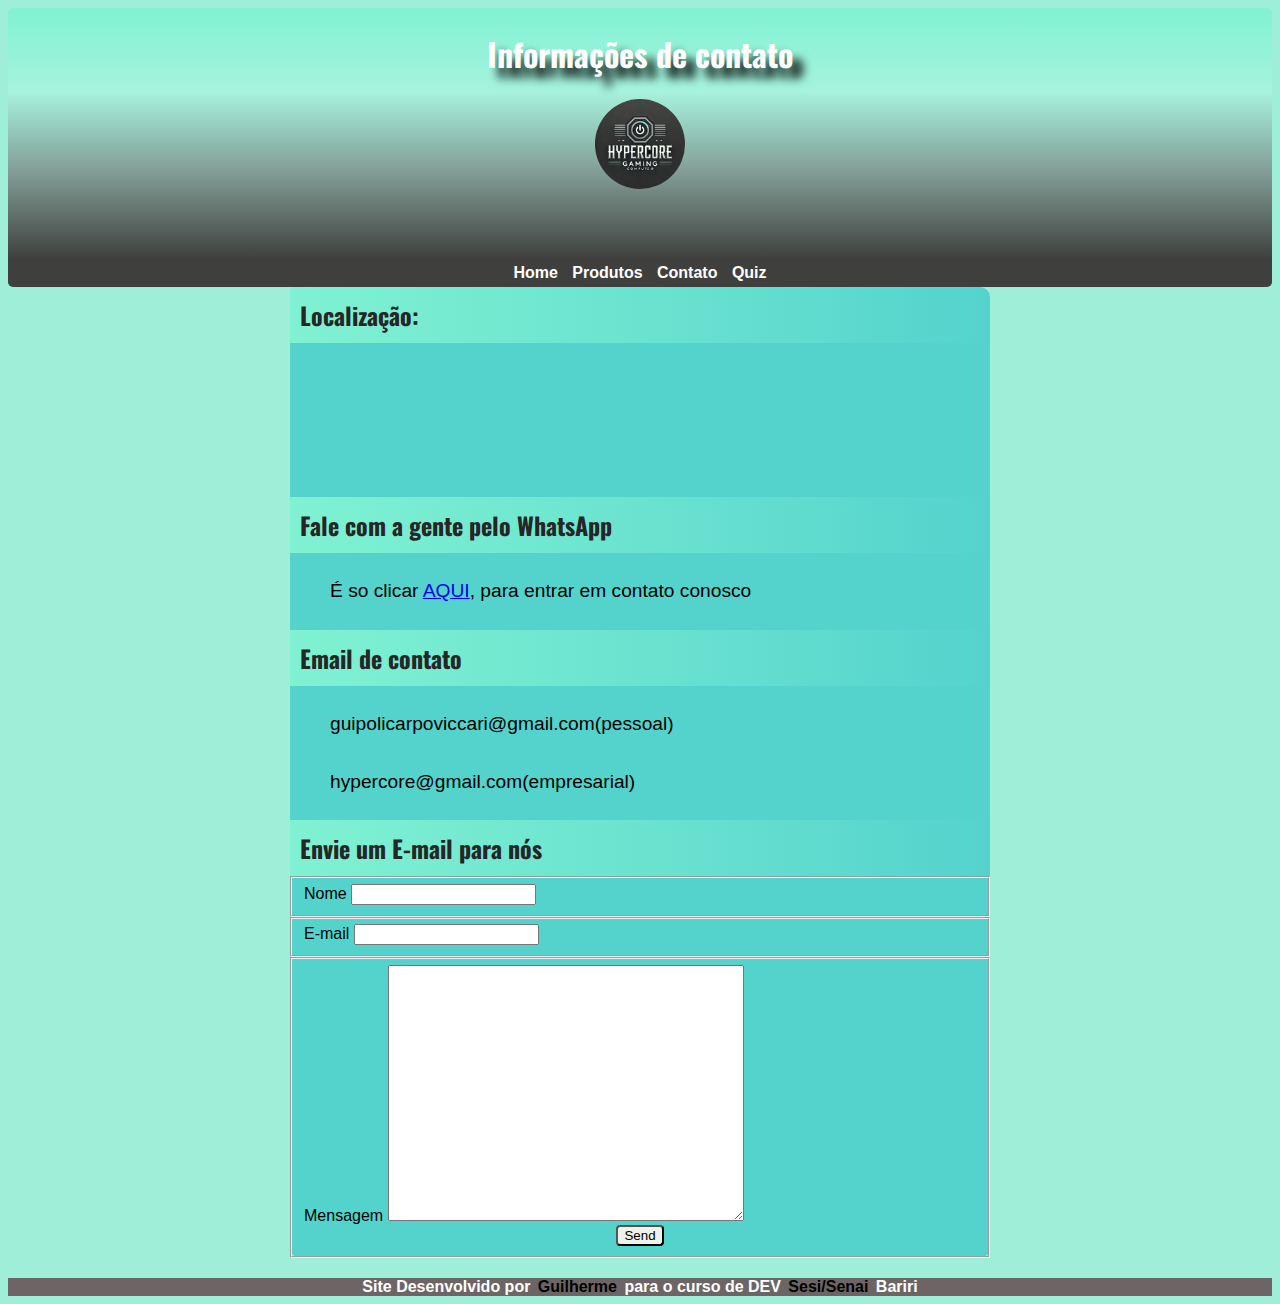
==== contato.html @ c4d2e21e "first commit" ====
<!DOCTYPE html>
<html lang="pt-br">
<head>
    <meta charset="UTF-8">
    <meta name="viewport" content="width=device-width, initial-scale=1.0">
    <link rel="stylesheet" href="style.css">
    <title>Contato</title>
</head>
<body>
    <header>
        <h1>Informações de contato</h1>
        <img src="imagens/DALL·E-2024-09-18-07.40.jpg" height="90" width="90">
    </header>
    <nav>
        <a href="index.html">Home</a>
        <a href="produtos.html">Produtos</a>
        <a href="contato.html">Contato</a>
        <a href="quiz.html">Quiz</a>  
    </nav>
        <main>  
    <h2>Localização:</h2>
    <iframe src="https://www.google.com/maps/embed?pb=!1m14!1m12!1m3!1d439.3182462110217!2d-48.751343947177766!3d-22.068907573647277!2m3!1f0!2f0!3f0!3m2!1i1024!2i768!4f13.1!5e1!3m2!1spt-BR!2sbr!4v1726663463662!5m2!1spt-BR!2sbr" width="300" height="150" style="border:0;" allowfullscreen="" loading="lazy" referrerpolicy="no-referrer-when-downgrade"></iframe>
    <h2>Fale com a gente pelo WhatsApp</h2>
    <p>É so clicar <a href="https://contate.me/hypercore" target="_blank">AQUI</a>, para entrar em contato conosco</p>
    <h2>Email de contato</h2>
    <p>guipolicarpoviccari@gmail.com(pessoal)</p>
    <p>hypercore@gmail.com(empresarial)</p>
    <h2>Envie um E-mail para nós</h2>
    <form action="https://formsubmit.co/guipolicarpoviccari@gmail.com" method="POST"></form>  
            <fieldset>
        <label>Nome</label>
        <input name="text"  id="text"></textarea>
            </fieldset>
            <fieldset>
        <label>E-mail</label>
        <input type="email" id="text" required>
        </fieldset>
        <fieldset>
        <label>Mensagem</label>
        <textarea name="textarea" id="textarea"></textarea>
        <button type="submit">Send</button>
        </fieldset>
    </main>
    <footer>  
        Site Desenvolvido por <a href="https://www.instagram.com/guiviccari_/?igsh=MXJ0OGMxbTJ2d3Z0cA%3D%3D&utm_source=qr" target="_blank">Guilherme</a> para o curso de DEV <a href="https://sp.senai.br/unidade/jau/" target="_blank">Sesi/Senai</a> Bariri
    </footer>
</body>
</html>
---- style.css ----
@import url('https://fonts.googleapis.com/css2?family=Oswald:wght@200..700&display=swap');


:root{
    --cor01:   #80F2D2;
    --cor02:   #A7F2DD;
    --cor03:   #EEF2E9;
    --cor04:   #3F403E;
    --cor05:   #252626;
    --cor06:   #747777b5;
    --cor07:   #85e9cdc8;
    --degrade: linear-gradient(to top, var(--cor04),var(--cor06), var(--cor02), var(--cor01));
    --fonte-padrao: Arial, Verdana, Helvetica, sans-serif;
    --fonte-destaque: "Oswald", sans-serif;}

    body{
        background-color:var(--cor07);
        font-family: var(--fonte-padrao);
    }

    header{
        height: 250px;
        text-align: center;
        padding-top: 1px;
        background-image: var(--degrade);
        font-family: var(--fonte-destaque);
        border-radius: 5px 5px 0px 0px;
    }

    header img{
        border-radius: 50px;
    }

    header h1{
        font-family: var(--fonte-destaque);
        color: rgb(255, 255, 255);
        font-size: 2em;
        text-shadow: 10px 10px 10px  #000000;
    }

    header p{
        color: rgb(0, 0, 0);
        font-family: var(--fonte-padrao);
        font-size: 1.2em;
        text-shadow: 10px 10px 10px black;
        max-width: 500px;
        margin: auto;
        padding-left: 10px;
        padding-right: 10px;
    }

    nav{
        font-weight: bold;
        color: black;
        padding: 5px;
        text-decoration: none;
        text-align: center;
        border-radius: 0px 0px 5px 5px;
        background-color: var(--cor04);
    }

    nav a{
        text-decoration: none;
        color: white;
        padding: 5px;
    }

    nav a:hover{
        background-color: var(--cor06);
        border-radius: 3px;
    }

    main{
        background-color: rgba(64, 203, 201, 0.786);
        border-bottom-right-radius: 10px;
        border-bottom-left-radius: 10px;
        border-radius: 10px;
        max-width: 700px;
        min-width: 200px;
        margin: auto;
        margin-bottom: 20px;
    }

    main h1{
        font-family: var(--fonte-destaque);
        color: var(--cor05);
        padding: 10px;
    }
    
    main h2{
        font-family: var(--fonte-destaque);
        padding: 10px;
        color: var(--cor05);
        background-image: linear-gradient(to right, var(--cor01),transparent);
        margin: auto;
    }

    main p{
        font-family: var(--fonte-padrao);
        text-align: justify;
        padding-right: 10px;
        padding-left: 10px;
        text-indent: 30px;
        line-height: 2em;
        font-size: 1.2em;
        color: black;
    }

    main img{
        margin: 10px;
        border-radius: 10px;
    }
    

    footer{
        background-color: rgb(109, 101, 101);
    color: white;
    font-weight: bold;
    text-decoration: none;
    text-align: center;
    }

    footer a{
    font-weight: bold;
    color: black;
    padding: 3px;
    text-decoration: none;
    }

    fieldset{
        margin: auto;
        padding: auto;
    }

    input #text{
        width: 350px;
    }

    textarea{
        width:350px ;
        height: 250px ;
    }

    button{
        display: block;
        margin: auto;
        border-radius: 4px;
        cursor: pointer;
        background-color: var(--cor03);
    }

    button:hover{
        background-color: var(--cor02);
    }
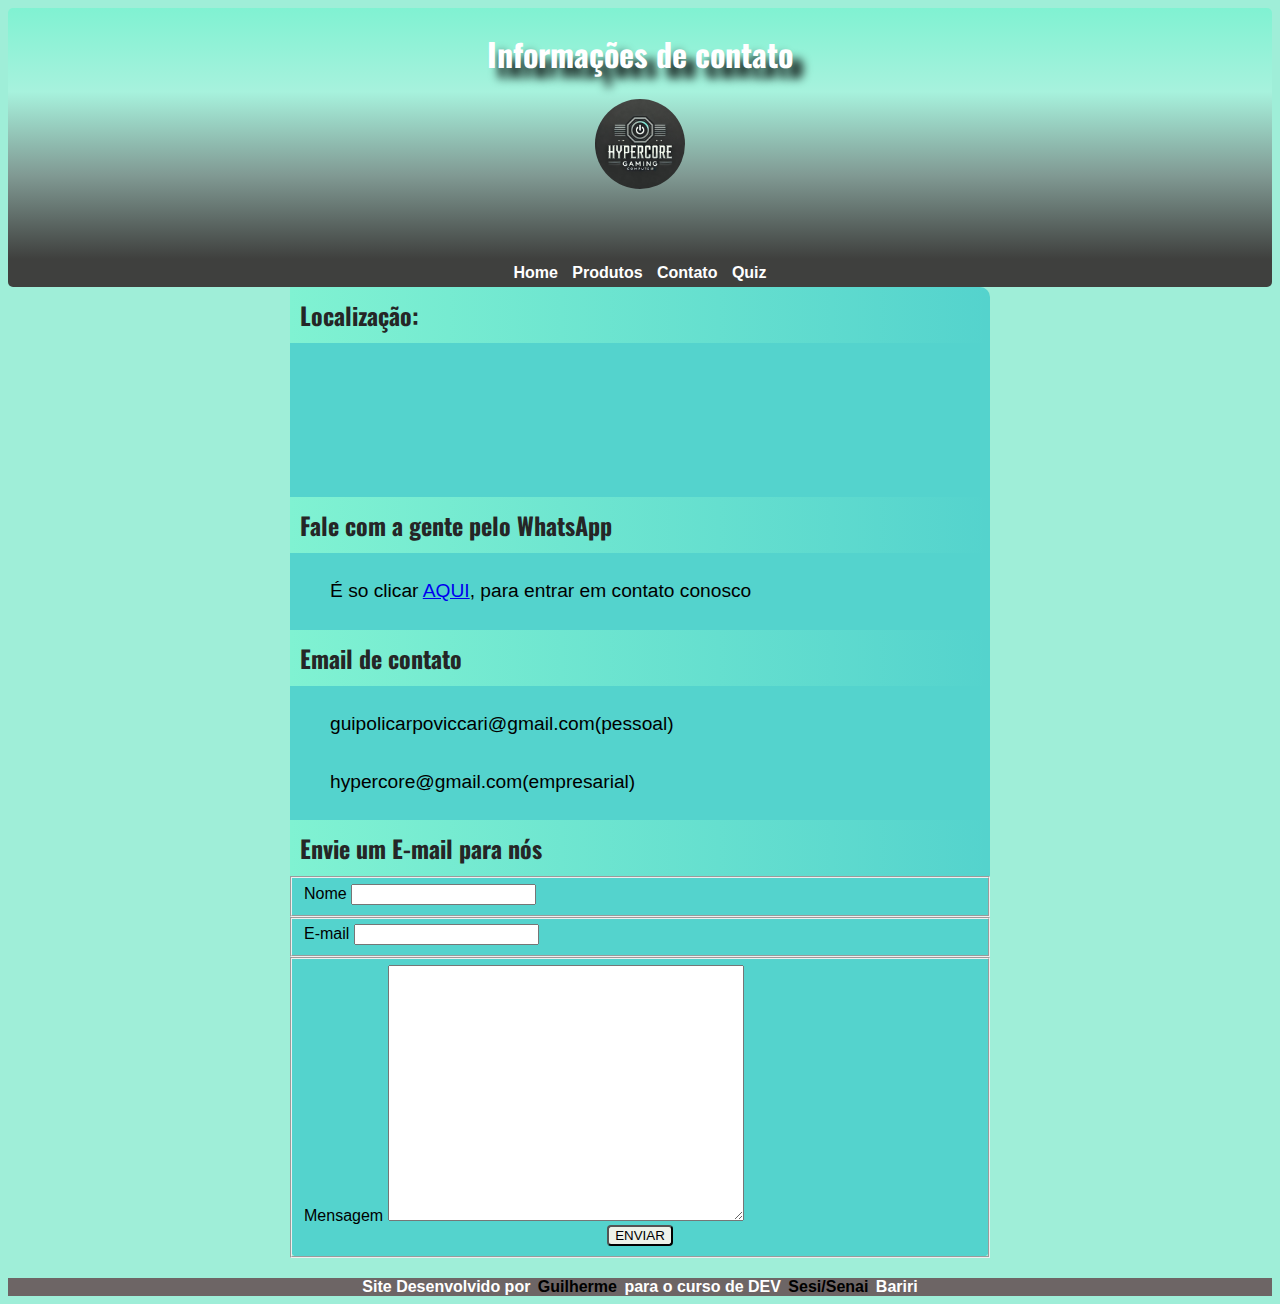
==== commit 075148f1: "ook" ====
--- a/contato.html
+++ b/contato.html
@@ -26,7 +26,7 @@
     <p>guipolicarpoviccari@gmail.com(pessoal)</p>
     <p>hypercore@gmail.com(empresarial)</p>
     <h2>Envie um E-mail para nós</h2>
-    <form action="https://formsubmit.co/guipolicarpoviccari@gmail.com" method="POST"></form>  
+    <form action="https://formsubmit.co/guipolicarpoviccari@gmail.com" method="POST">
             <fieldset>
         <label>Nome</label>
         <input name="text"  id="text"></textarea>
@@ -38,11 +38,14 @@
         <fieldset>
         <label>Mensagem</label>
         <textarea name="textarea" id="textarea"></textarea>
-        <button type="submit">Send</button>
+        <button type="submit" id="enviarbotao">ENVIAR</button>
         </fieldset>
+    </form>  
     </main>
     <footer>  
         Site Desenvolvido por <a href="https://www.instagram.com/guiviccari_/?igsh=MXJ0OGMxbTJ2d3Z0cA%3D%3D&utm_source=qr" target="_blank">Guilherme</a> para o curso de DEV <a href="https://sp.senai.br/unidade/jau/" target="_blank">Sesi/Senai</a> Bariri
     </footer>
+
+    <script src="script.js"></script>
 </body>
 </html>